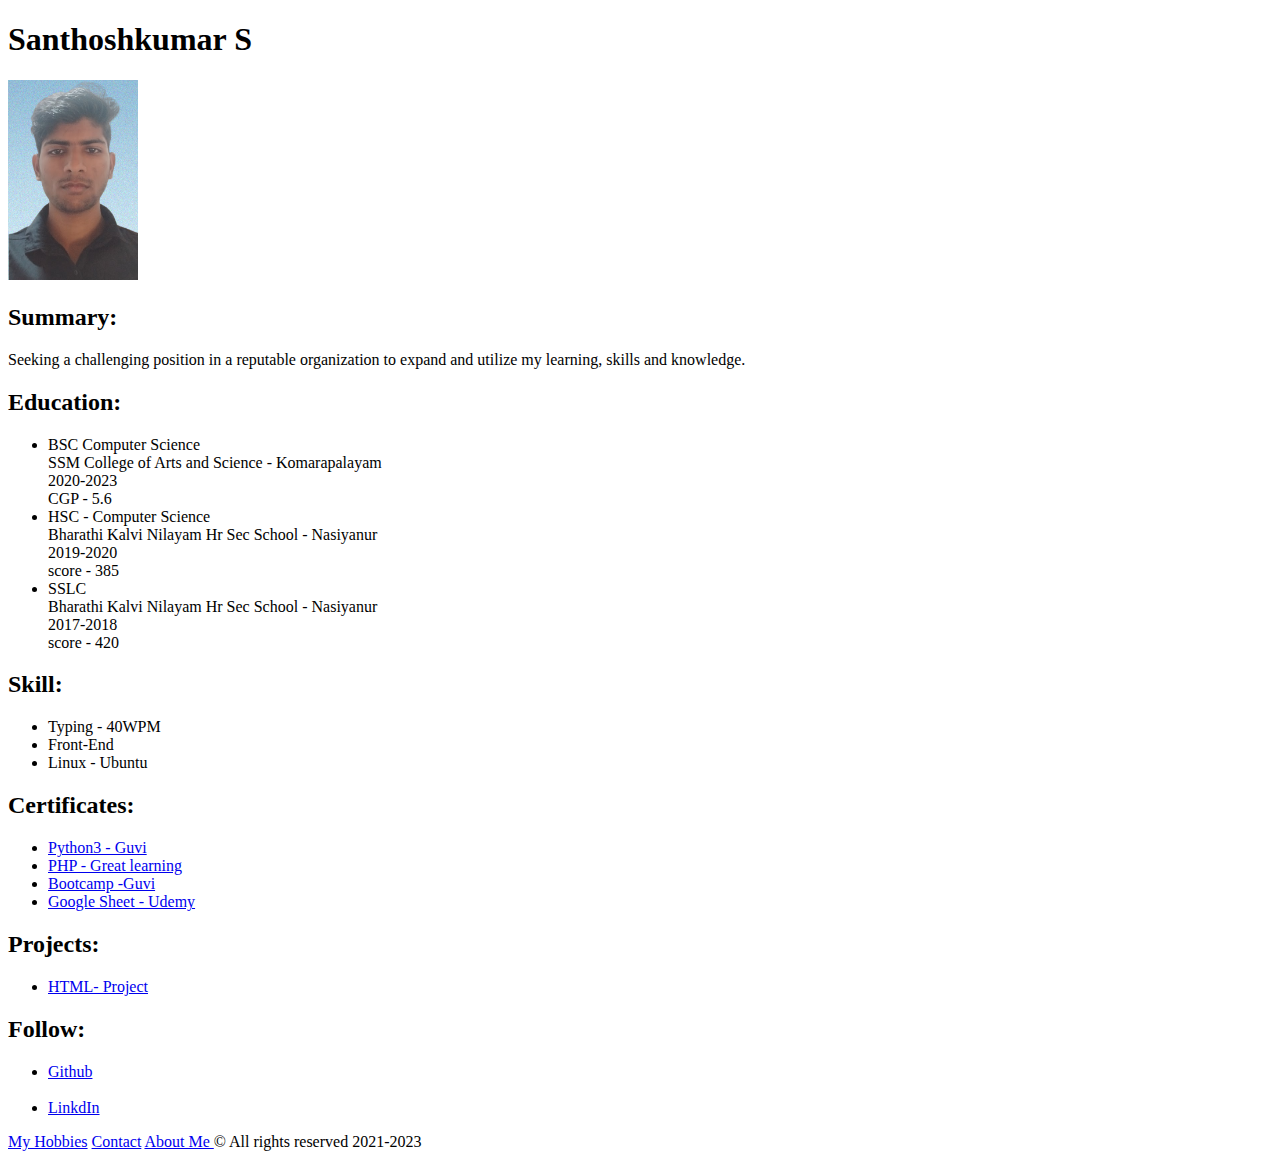
==== index.html @ b2a1e54f "Add files via upload" ====
<!DOCTYPE html>
<html lang="en">
    <head>
        <meta charset="UTF-8">

        <title>My Resume</title>
    </head>
    <body>
        <h1>Santhoshkumar S</h1>
        <a href="contect.html"><img src="photo.png" alt="User's photo" height="200"></a> 
        <h2>Summary:</h2>
        <p>Seeking a challenging position in a reputable organization to expand and utilize my learning, skills and knowledge.</p>
        <h2>Education:</h2>
        <ul>
            <li>BSC Computer Science <br>
                SSM College of Arts and Science - Komarapalayam<br>
                
                2020-2023 <br>
                CGP - 5.6
            </li>
            <li>HSC - Computer Science <br>
                Bharathi Kalvi Nilayam Hr Sec School - Nasiyanur<br>
                
                2019-2020 <br>
                score - 385 <br> 
            </li>

            <li>SSLC <br>
                Bharathi Kalvi Nilayam Hr Sec School - Nasiyanur <br>
                
                2017-2018 <br>
                score -  420 <br>
            </li>
        </ul>
        
        <h2>Skill:</h2>
        <ul>
            <li>Typing - 40WPM</li>
            <li>Front-End</li>
            <li>Linux - Ubuntu</li>
        
        </ul>
        <h2>Certificates:</h2>
        <ul>
            <li><a href="https://www.guvi.in/verify-certificate?id=B8C3jQA6hnw7976314">Python3 - Guvi</a></li>
            <li><a href="https://olympus1.mygreatlearning.com/course_certificate/DWFLIZSJ">PHP - Great learning</a></li>
            <li><a href="https://www.guvi.in/verify-certificate?id=83k659872x411Uc8f5">Bootcamp -Guvi</a></li>
            <li><a href="https://udemy-certificate.s3.amazonaws.com/image/UC-bb0cc04b-8275-4bf8-84b0-f67a769d31d1.jpg">Google Sheet - Udemy</a></li>
        </ul>
        <h2>Projects:</h2>
        <ul>
            <li>        <a href=" https://santhosh101023.github.io/Project1/">HTML- Project</a> <br>
            </li>
        </ul>   
        <h2>Follow:</h2>
        <ul>
            <li><a href="https://github.com/santhosh101023"> Github</a></li> <br>
            <li><a href="https://www.linkedin.com/in/santhosh101023/">LinkdIn</a></li>
        </ul>    
        <footer> 
            <p>
                <a href="./hobbies.html">My Hobbies</a> 
                
                <a href="./contect.html">Contact</a>
                <a href="./About.html">About Me </a>
                &copy; All rights reserved 2021-2023
            </p>
            
        </footer>   

    </body>
</html>
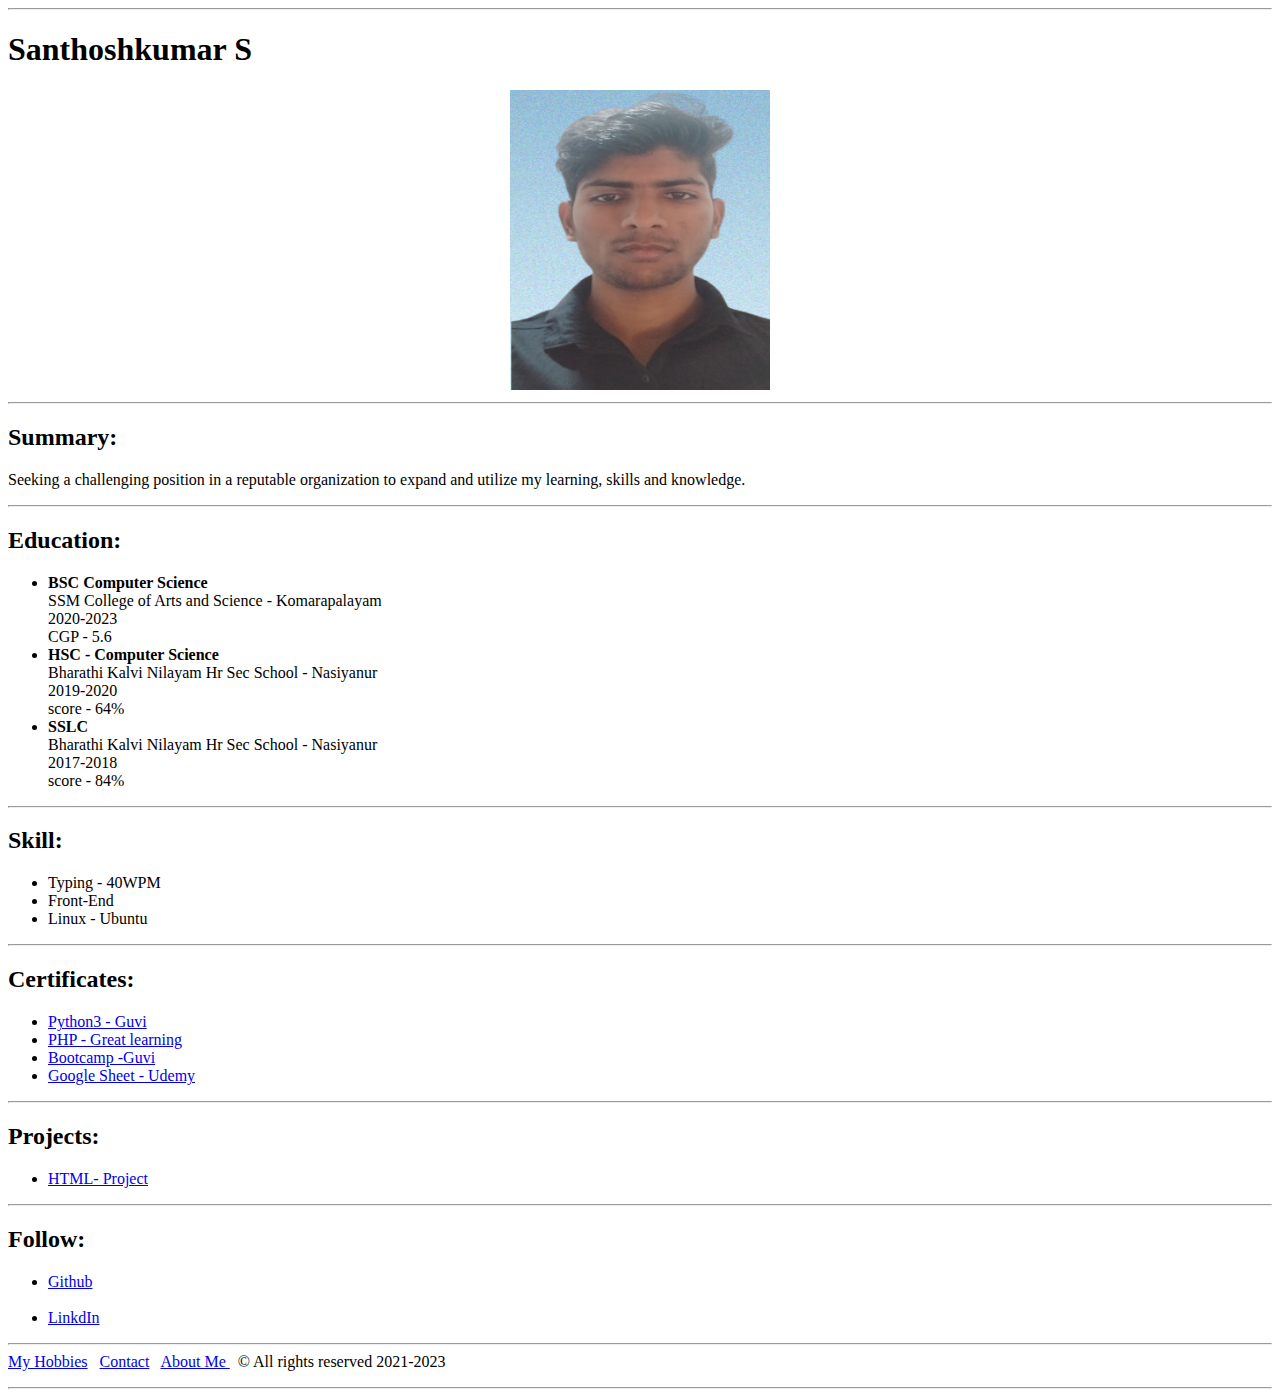
==== commit 6b6d7019: "Add files via upload" ====
--- a/index.html
+++ b/index.html
@@ -5,67 +5,71 @@
 
         <title>My Resume</title>
     </head>
-    <body>
+    <body><hr>
         <h1>Santhoshkumar S</h1>
-        <a href="contect.html"><img src="photo.png" alt="User's photo" height="200"></a> 
+        <center>        <a href="contect.html"><img src="photo.png" alt="User's photo" height="300" width="260"></a> 
+        </center>
+        <hr>
         <h2>Summary:</h2>
         <p>Seeking a challenging position in a reputable organization to expand and utilize my learning, skills and knowledge.</p>
-        <h2>Education:</h2>
+        <hr><h2>Education:</h2>
         <ul>
-            <li>BSC Computer Science <br>
+            <li><strong>BSC Computer Science</strong> <br>
                 SSM College of Arts and Science - Komarapalayam<br>
                 
                 2020-2023 <br>
                 CGP - 5.6
             </li>
-            <li>HSC - Computer Science <br>
+            <li><strong>HSC - Computer Science </strong><br>
                 Bharathi Kalvi Nilayam Hr Sec School - Nasiyanur<br>
                 
                 2019-2020 <br>
-                score - 385 <br> 
+                score - 64% <br> 
             </li>
 
-            <li>SSLC <br>
+            <li><strong>SSLC</strong> <br>
                 Bharathi Kalvi Nilayam Hr Sec School - Nasiyanur <br>
                 
                 2017-2018 <br>
-                score -  420 <br>
+                score -  84% <br>
             </li>
         </ul>
         
-        <h2>Skill:</h2>
+        <hr><h2>Skill:</h2>
         <ul>
             <li>Typing - 40WPM</li>
             <li>Front-End</li>
             <li>Linux - Ubuntu</li>
         
         </ul>
-        <h2>Certificates:</h2>
+        <hr><h2>Certificates:</h2>
         <ul>
             <li><a href="https://www.guvi.in/verify-certificate?id=B8C3jQA6hnw7976314">Python3 - Guvi</a></li>
             <li><a href="https://olympus1.mygreatlearning.com/course_certificate/DWFLIZSJ">PHP - Great learning</a></li>
             <li><a href="https://www.guvi.in/verify-certificate?id=83k659872x411Uc8f5">Bootcamp -Guvi</a></li>
             <li><a href="https://udemy-certificate.s3.amazonaws.com/image/UC-bb0cc04b-8275-4bf8-84b0-f67a769d31d1.jpg">Google Sheet - Udemy</a></li>
         </ul>
-        <h2>Projects:</h2>
+        <hr><h2>Projects:</h2>
         <ul>
             <li>        <a href=" https://santhosh101023.github.io/Project1/">HTML- Project</a> <br>
             </li>
         </ul>   
-        <h2>Follow:</h2>
+        <hr><h2>Follow:</h2>
         <ul>
             <li><a href="https://github.com/santhosh101023"> Github</a></li> <br>
             <li><a href="https://www.linkedin.com/in/santhosh101023/">LinkdIn</a></li>
         </ul>    
+        
         <footer> 
-            <p>
-                <a href="./hobbies.html">My Hobbies</a> 
+            <p><hr>
+                <a href="./hobbies.html">My Hobbies</a> &nbsp;
                 
-                <a href="./contect.html">Contact</a>
-                <a href="./About.html">About Me </a>
-                &copy; All rights reserved 2021-2023
+                <a href="./contect.html">Contact</a> &nbsp;
+
+                <a href="./about.html">About Me </a> &nbsp;
+               &copy; All rights reserved 2021-2023
             </p>
-            
+            <hr>
         </footer>   
 
     </body>
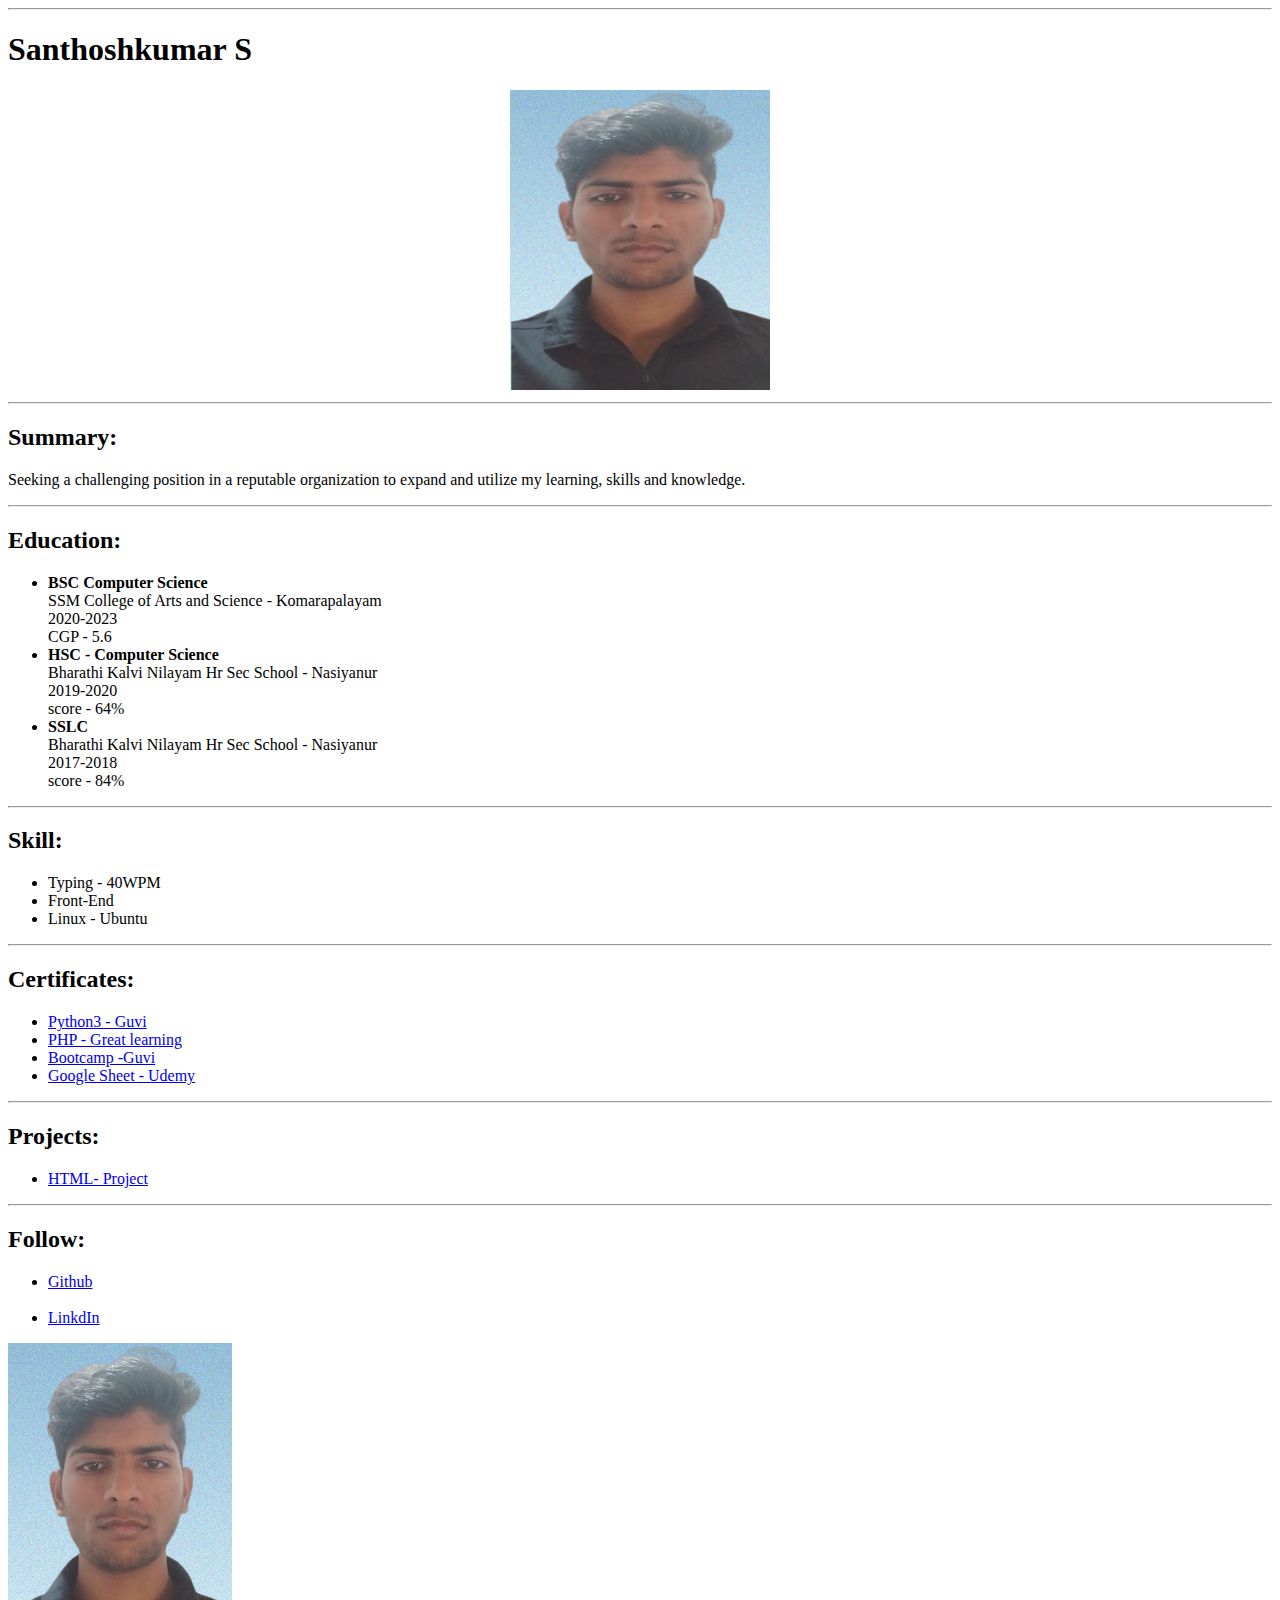
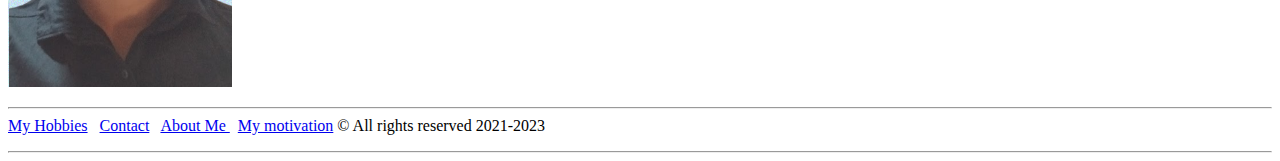
==== commit 4a76d833: "Added a photo and a link to the motivation video (generated by blackbox.ai )" ====
--- a/index.html
+++ b/index.html
@@ -59,6 +59,7 @@
             <li><a href="https://github.com/santhosh101023"> Github</a></li> <br>
             <li><a href="https://www.linkedin.com/in/santhosh101023/">LinkdIn</a></li>
         </ul>    
+        <img src="photo.png" alt="">
         
         <footer> 
             <p><hr>
@@ -67,6 +68,7 @@
                 <a href="./contect.html">Contact</a> &nbsp;
 
                 <a href="./about.html">About Me </a> &nbsp;
+                <a href="../../Documents/WEB/videos/motivation.html">My motivation</a>
                &copy; All rights reserved 2021-2023
             </p>
             <hr>
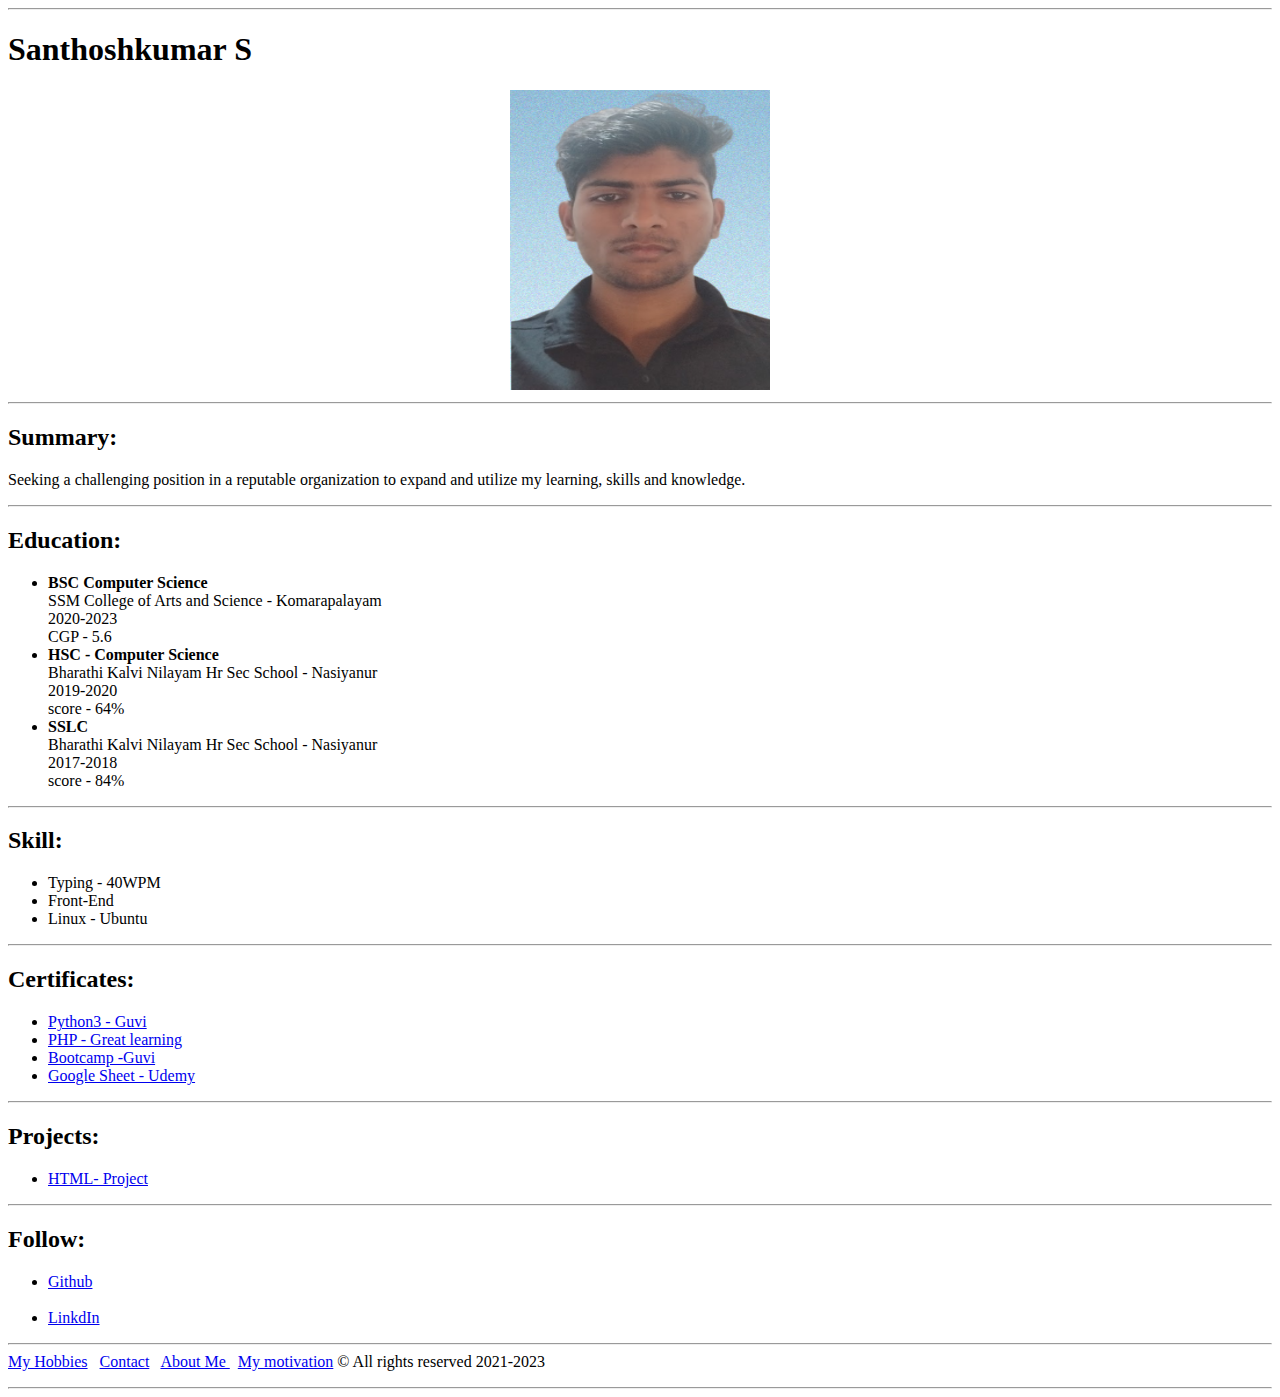
==== commit 3c9ca01c: "Update index.html" ====
--- a/index.html
+++ b/index.html
@@ -59,7 +59,7 @@
             <li><a href="https://github.com/santhosh101023"> Github</a></li> <br>
             <li><a href="https://www.linkedin.com/in/santhosh101023/">LinkdIn</a></li>
         </ul>    
-        <img src="photo.png" alt="">
+      
         
         <footer> 
             <p><hr>
@@ -75,4 +75,4 @@
         </footer>   
 
     </body>
-</html>+</html>
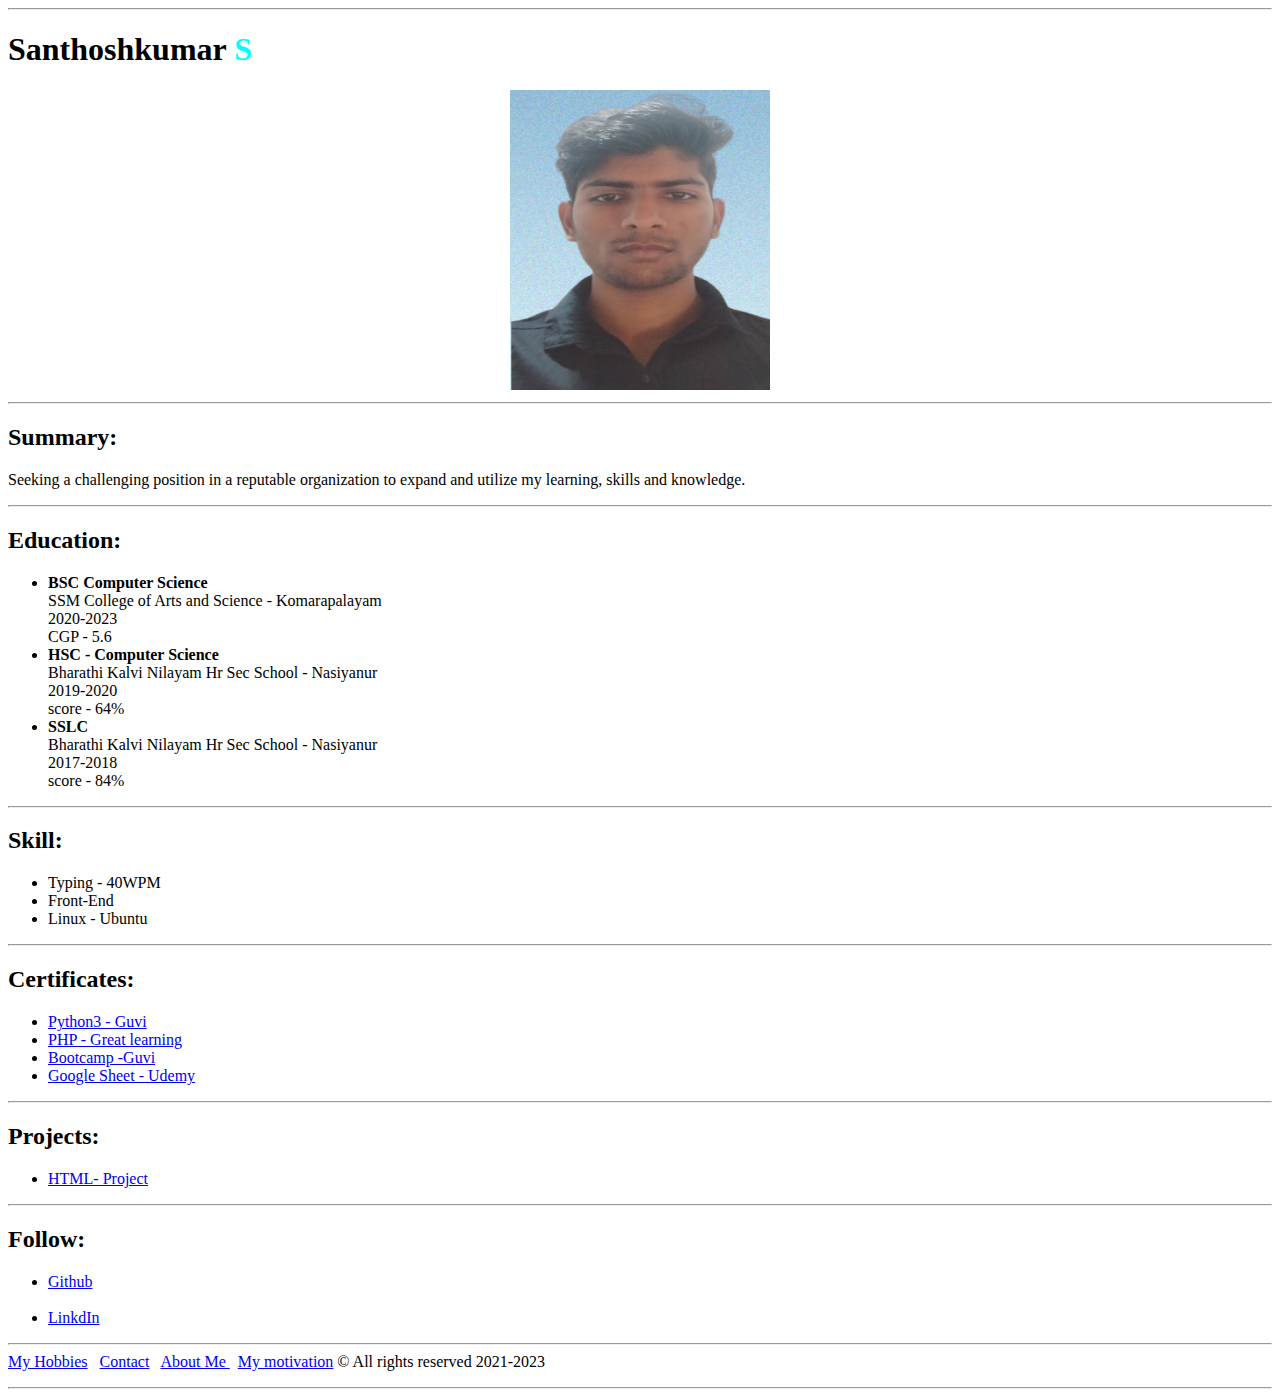
==== commit 257eeaf9: "color added to the text" ====
--- a/index.html
+++ b/index.html
@@ -6,7 +6,7 @@
         <title>My Resume</title>
     </head>
     <body><hr>
-        <h1>Santhoshkumar S</h1>
+        <h1>Santhoshkumar <b style="color: aqua;">S</b></h1>
         <center>        <a href="contect.html"><img src="photo.png" alt="User's photo" height="300" width="260"></a> 
         </center>
         <hr>
